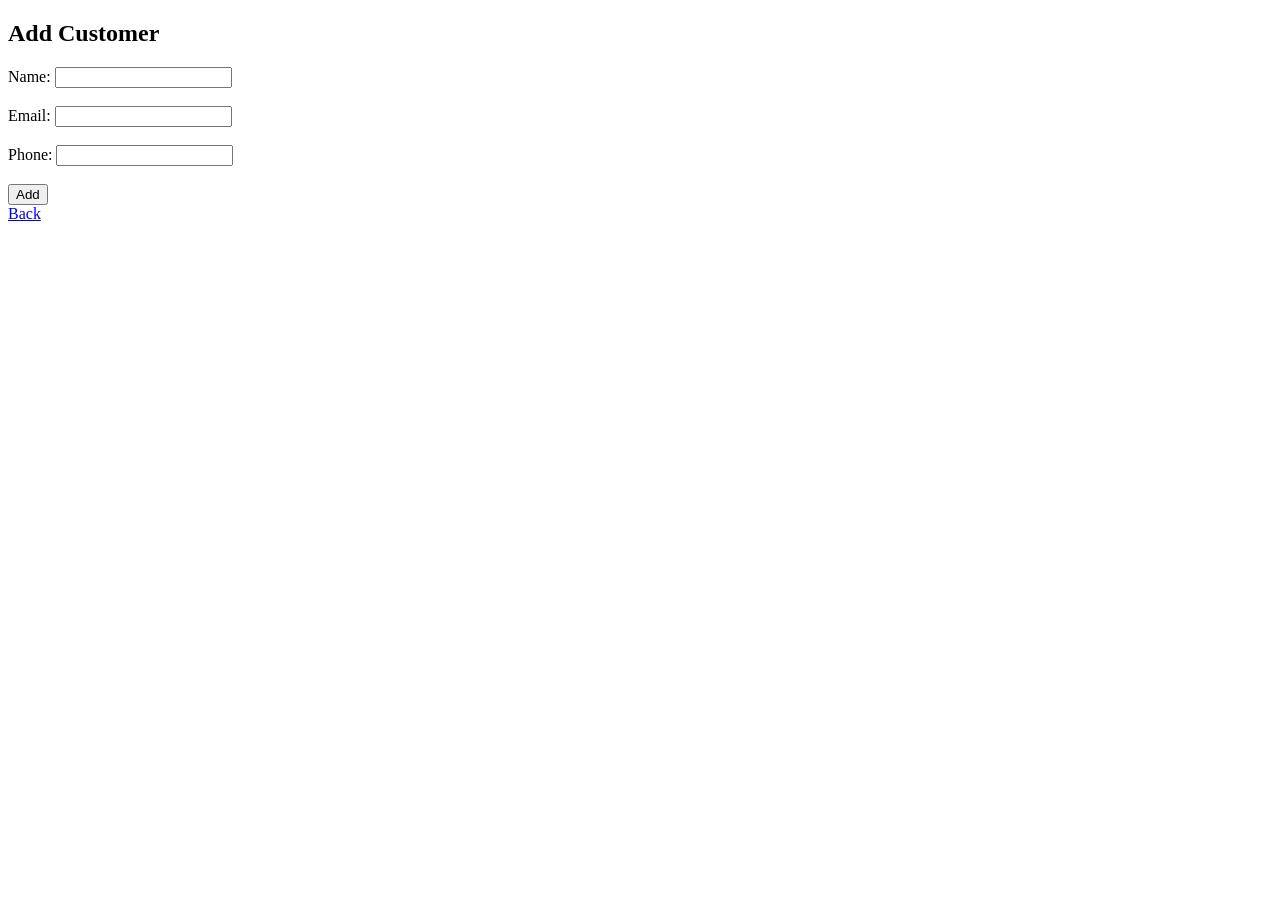
==== templates/add.html @ 7c47dcc8 "Initial CRM project" ====
<!DOCTYPE html>
<html>
<head>
    <title>Add Customer</title>
</head>
<body>

<h2>Add Customer</h2>

<form method="POST">
    Name: <input type="text" name="name" required><br><br>
    Email: <input type="email" name="email" required><br><br>
    Phone: <input type="text" name="phone" required><br><br>

    <button type="submit">Add</button>
</form>

<a href="/">Back</a>

</body>
</html>
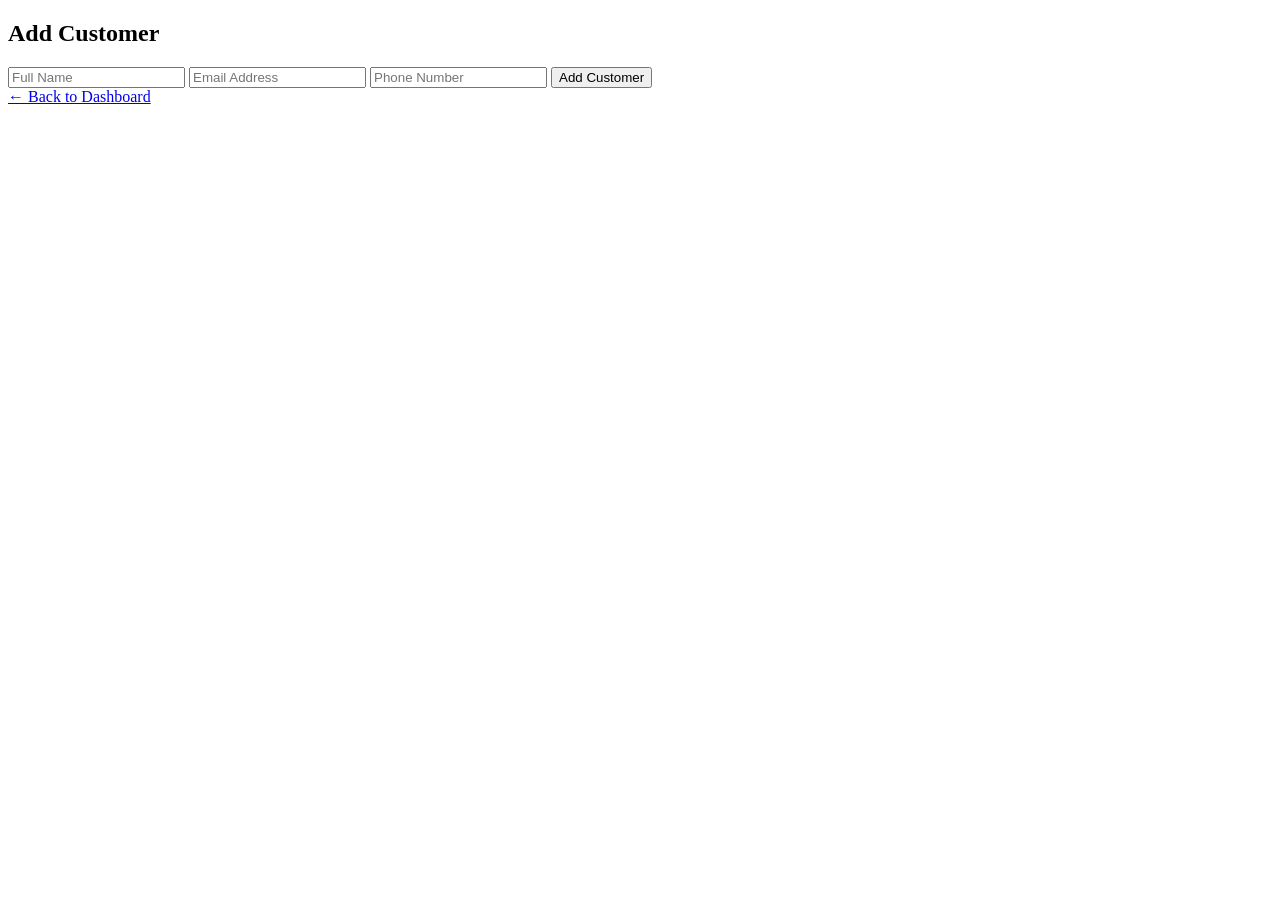
==== commit 03e598d6: "all updates done" ====
--- a/templates/add.html
+++ b/templates/add.html
@@ -2,20 +2,25 @@
 <html>
 <head>
     <title>Add Customer</title>
+    <link rel="stylesheet" href="{{ url_for('static', filename='style.css') }}">
 </head>
 <body>
 
-<h2>Add Customer</h2>
+<div class="container">
+    <div class="form-box">
+        <h2>Add Customer</h2>
 
-<form method="POST">
-    Name: <input type="text" name="name" required><br><br>
-    Email: <input type="email" name="email" required><br><br>
-    Phone: <input type="text" name="phone" required><br><br>
+        <form method="POST">
+            <input type="text" name="name" placeholder="Full Name" required>
+            <input type="email" name="email" placeholder="Email Address" required>
+            <input type="text" name="phone" placeholder="Phone Number" required>
 
-    <button type="submit">Add</button>
-</form>
+            <button type="submit">Add Customer</button>
+        </form>
 
-<a href="/">Back</a>
+        <a href="/" class="button">← Back to Dashboard</a>
+    </div>
+</div>
 
 </body>
 </html>
